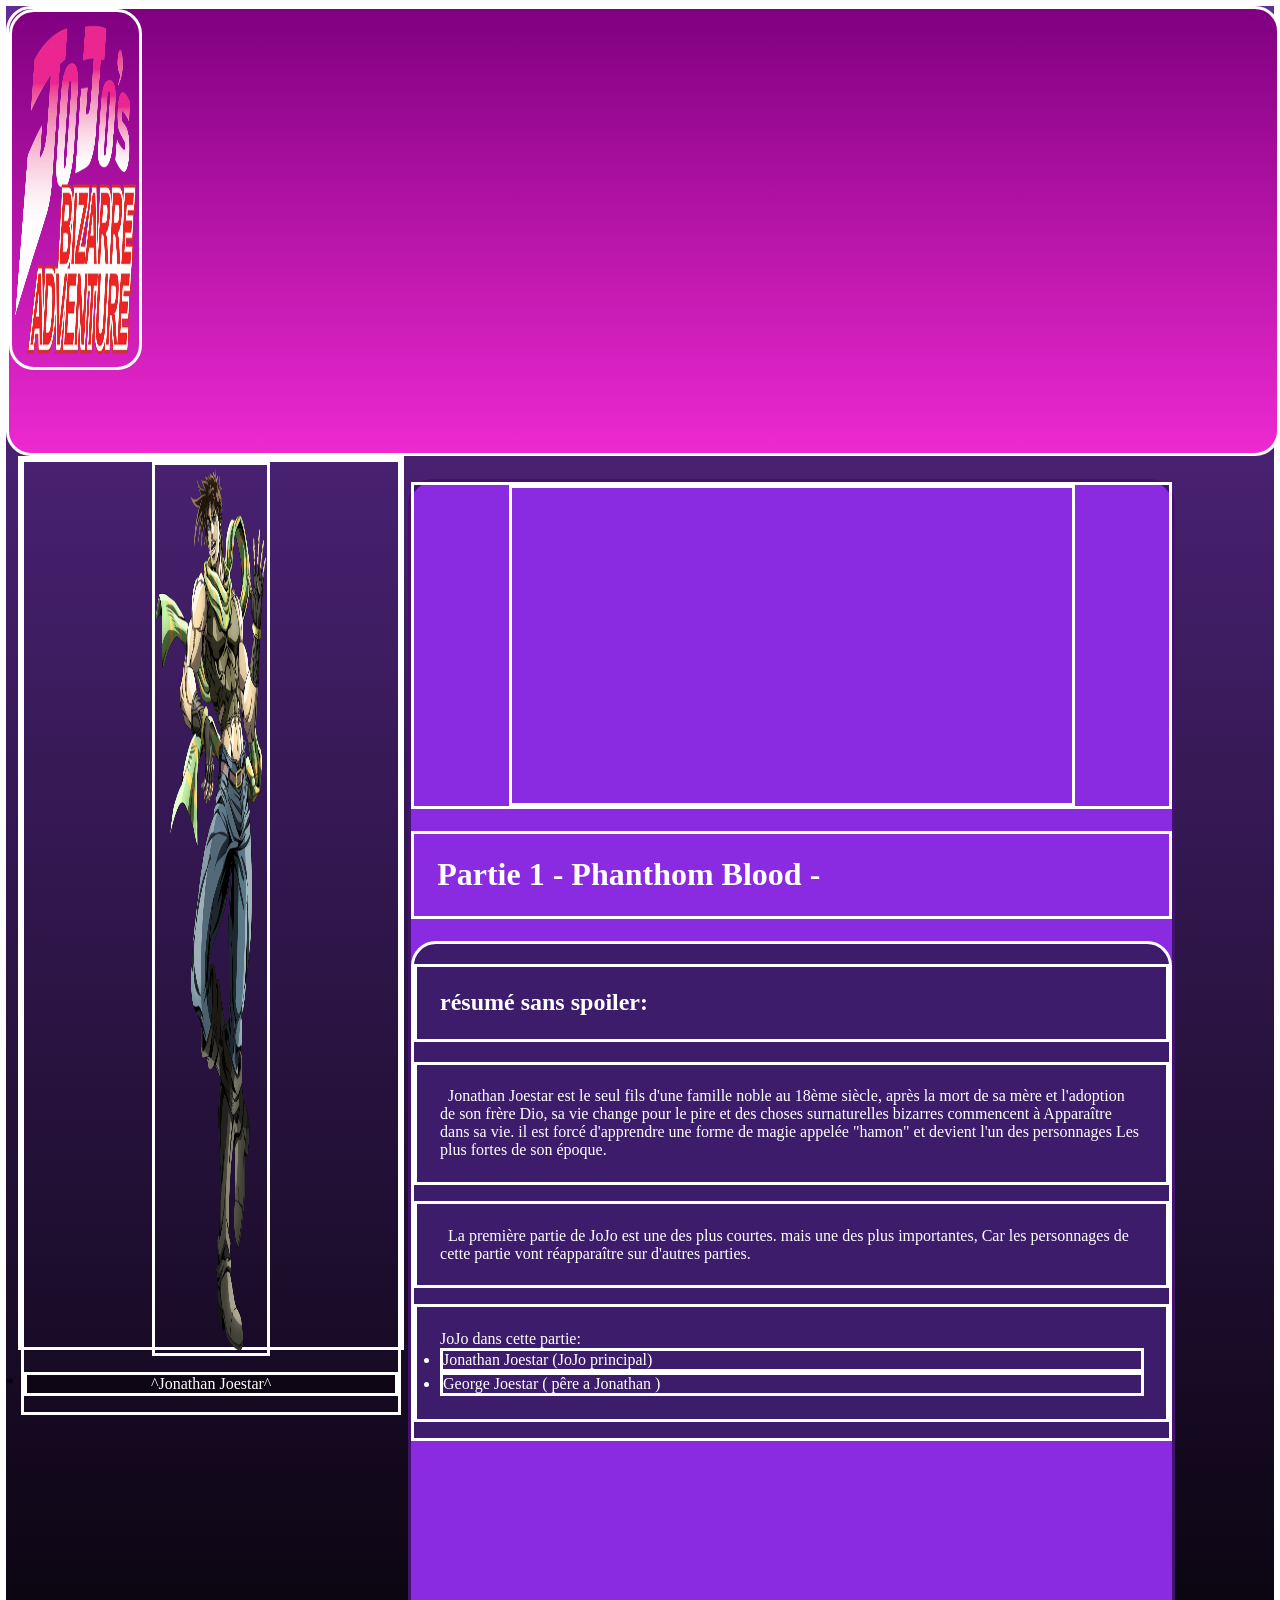
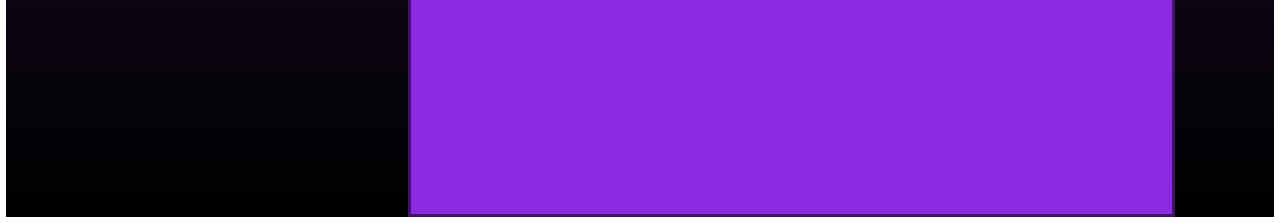
==== jojo_site_project/part-2.html @ fd45d713 "Add files via upload" ====
<html>
    <head>

        
        <!-- tete du site -->
        <meta http-equiv="Content-Security-Policy" content="frame-ancestors 'self' https://www.youtube.com;">
        <title>JoJo Bizzare Adventure</title>
        <link rel="icon" type="image/x-icon" href="images_site_jojo/befavicon.ico" />
        <link href="styles_site_jojo/part-2.css" rel="stylesheet" />

    </head>
    <body>


        <!--header do site-->
        <header class = "header_class">

            <img class="button_image" src = "images_site_jojo/jojo_logo-removebg-preview.png" alt = "return_home" onclick="document.location.href = 'site_jojo.html';">
        
        </header>*


        <!-- image du jojo de cette partie -->
        <div class = "image"><center>

            <img class = "image" src = "images_site_jojo/Joseph_jojoeoh.webp" alt = "jonathan">

            <p style = "background-color: rgba(0, 0, 0, 0.413); color:white;" >^Jonathan Joestar^</p>

        </center></div>


        <div class = "tab">

            <!-- video youtube -->
            <center><iframe width="560" height="315" src="https://www.youtube.com/embed/SJkCLcnGB-c?si=QVmiQGHrfTGqN8S_" title="YouTube video player" frameborder="0" allow="accelerometer; autoplay; clipboard-write; encrypted-media; gyroscope; picture-in-picture; web-share" referrerpolicy="strict-origin-when-cross-origin" allowfullscreen></iframe></center>
            
            <!--style est dans la balise pour ne pas creer trop de classes et faire le css trop dense-->
            <h1 class = "texte" >Partie 1 - Phanthom Blood - </h1>

            <!--le texte resumant cette partie-->

            <div class = "soustab">

                <h2 class ="texte"> résumé sans spoiler: </h2>

                <p class ="texte"> 

                    &#8202&#8202&#8202&#8202 Jonathan Joestar est le seul fils d'une famille noble au 18ème siècle, après la mort de sa mère
                    et l'adoption de son frère Dio, sa vie change pour le pire et des choses surnaturelles bizarres commencent à 
                    Apparaître dans sa vie. il est forcé d'apprendre une forme de magie appelée "hamon" et devient l'un des personnages
                    Les plus fortes de son époque.

                </p><!--bla bla bla-->

                <p class ="texte">
                    &#8202&#8202&#8202&#8202 La première partie de JoJo est une des plus courtes. mais une des plus importantes, 
                    Car les personnages de cette partie vont réapparaître sur d'autres parties.
                </p>

                <ul class = "texte"> JoJo dans cette partie:
                    
                    <li>Jonathan Joestar (JoJo principal)</li>
                    <li>George Joestar ( pêre a Jonathan )</li>

                </ul>

            </div>

        </div>
        
    </body>
</html>
---- jojo_site_project/styles_site_jojo/part-2.css ----
/* background color */
    body {

        /*gradient pour plus de bauté*/
        background: rgb(246,255,68);
        background: linear-gradient(180deg, rgba(246,255,68,0) 0%, rgba(96,44,150,1) 0%, rgba(0,0,0,1) 100%);
    
        margin: 0; /*pour retirer les balises blanches autour de la page*/
        font-family: "Josefin Slab";
    
    }

    *{

        border:solid white;

    }
    
    /*classe pour le header au top de la page*/
    .header_class {
    
    position:sticky;/*pour qu'il reste sur la meme position*/
    top:1px;

    /*gradient pour plus de bauté*/
    background: rgb(246,255,68);
    background: linear-gradient(0deg, rgba(246,255,68,0) 0%, rgba(237,41,208,1) 0%, rgba(128,0,128,1) 100%); 
    
    border-radius: 25px;
    display:block;  /*autres parametres*/
    width:100%;
    height:50%;

    }

    /* utiliséé pour une image dans le header */
    .button_image{

    border-radius: 25px;
    display:inline;
    height: 80%; /*parametres pour l'image*/
    width: 10%;
    padding:none;

    }

    /* le div pour l'image de jojo */
    .image{

        display:inline-block;
        height:100%;  /*parametres pour l'image*/
        width:30% ;
        
    }

    /* le div avec le texte dedans */
    .tab{

        display: inline-block;
        background-color: blueviolet;
        border: rgb(65, 19, 108) solid;
        border-top-left-radius:25px ;   /* simplement un div avec des decoration pour faire le tab pour le texte/video */
        border-top-right-radius: 25px;
        width: 60%;
        height: 150%;

    }

    /*le background pour le texte*/
    .soustab{

        background-color: rgb(61, 28, 107);
        border-top-left-radius: 25px;
        border-top-right-radius: 25px;

    }

    .texte{ /*classe pour le texte dans le tab*/

        color: white;
        padding:3%;

    }
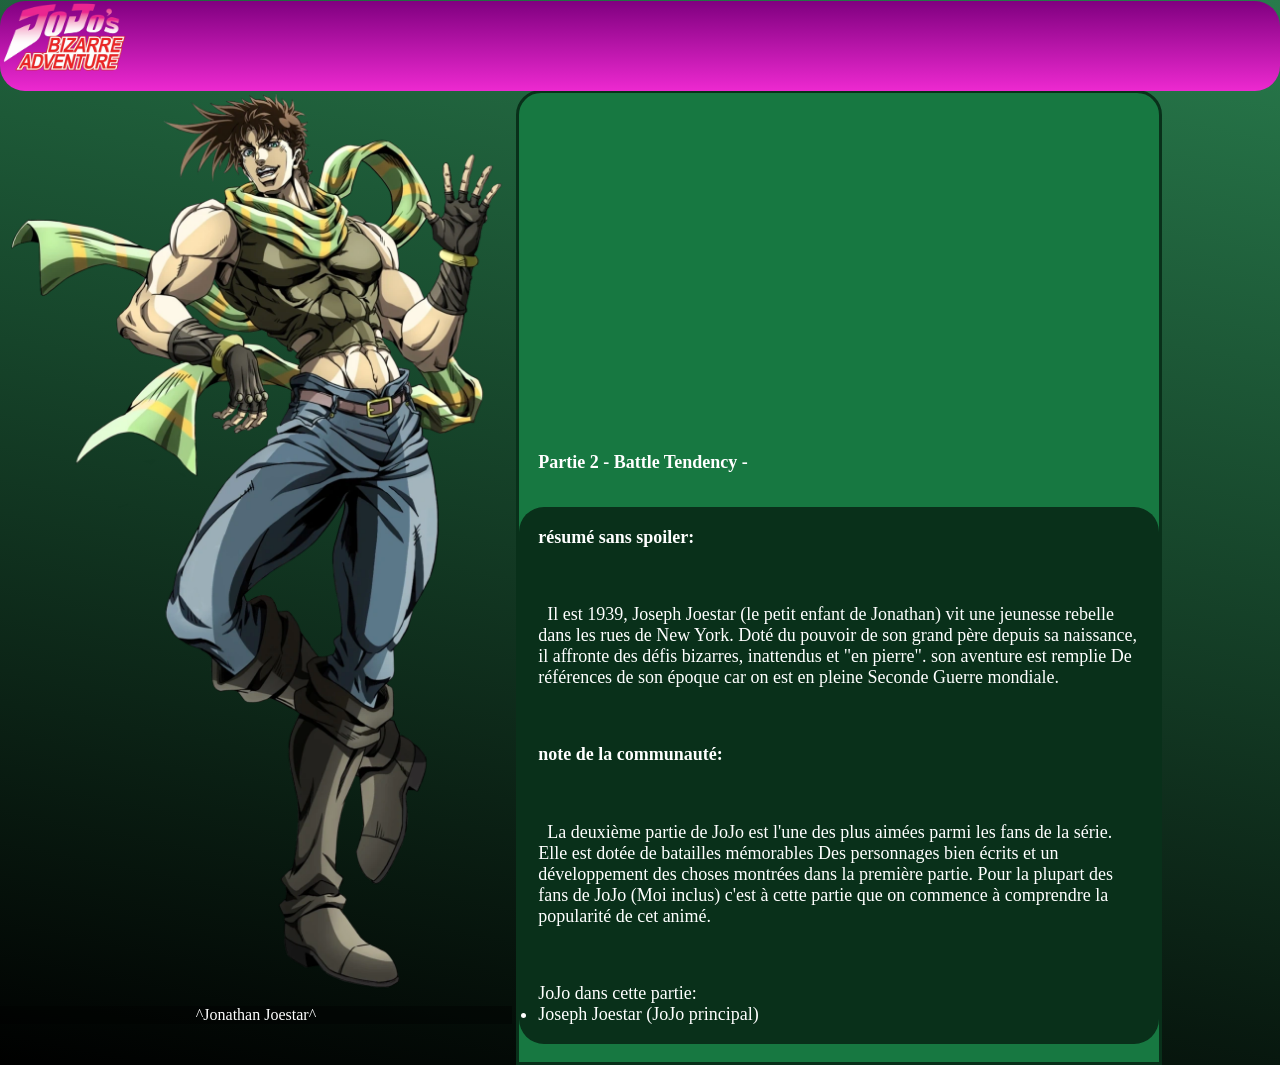
==== commit d65d9204: "Add files via upload" ====
--- a/jojo_site_project/part-2.html
+++ b/jojo_site_project/part-2.html
@@ -17,13 +17,13 @@
 
             <img class="button_image" src = "images_site_jojo/jojo_logo-removebg-preview.png" alt = "return_home" onclick="document.location.href = 'site_jojo.html';">
         
-        </header>*
+        </header>
 
 
         <!-- image du jojo de cette partie -->
-        <div class = "image"><center>
+        <div class = "image_div"><center>
 
-            <img class = "image" src = "images_site_jojo/Joseph_jojoeoh.webp" alt = "jonathan">
+            <img class = "image" src = "images_site_jojo/Joseph_jojoeoh.webp" alt = "joseph">
 
             <p style = "background-color: rgba(0, 0, 0, 0.413); color:white;" >^Jonathan Joestar^</p>
 
@@ -33,10 +33,10 @@
         <div class = "tab">
 
             <!-- video youtube -->
-            <center><iframe width="560" height="315" src="https://www.youtube.com/embed/SJkCLcnGB-c?si=QVmiQGHrfTGqN8S_" title="YouTube video player" frameborder="0" allow="accelerometer; autoplay; clipboard-write; encrypted-media; gyroscope; picture-in-picture; web-share" referrerpolicy="strict-origin-when-cross-origin" allowfullscreen></iframe></center>
+            <center><iframe style = "margin:1%" width="560" height="315" src="https://www.youtube.com/embed/SJkCLcnGB-c?si=QVmiQGHrfTGqN8S_" title="YouTube video player" frameborder="0" allow="accelerometer; autoplay; clipboard-write; encrypted-media; gyroscope; picture-in-picture; web-share" referrerpolicy="strict-origin-when-cross-origin" allowfullscreen></iframe></center>
             
             <!--style est dans la balise pour ne pas creer trop de classes et faire le css trop dense-->
-            <h1 class = "texte" >Partie 1 - Phanthom Blood - </h1>
+            <h1 class = "texte" >Partie 2 - Battle Tendency - </h1>
 
             <!--le texte resumant cette partie-->
 
@@ -46,22 +46,23 @@
 
                 <p class ="texte"> 
 
-                    &#8202&#8202&#8202&#8202 Jonathan Joestar est le seul fils d'une famille noble au 18ème siècle, après la mort de sa mère
-                    et l'adoption de son frère Dio, sa vie change pour le pire et des choses surnaturelles bizarres commencent à 
-                    Apparaître dans sa vie. il est forcé d'apprendre une forme de magie appelée "hamon" et devient l'un des personnages
-                    Les plus fortes de son époque.
+                    &#8202&#8202&#8202&#8202 Il est 1939, Joseph Joestar (le petit enfant de Jonathan) vit une jeunesse rebelle dans les rues de New York.
+                    Doté du pouvoir de son grand père depuis sa naissance, il affronte des défis bizarres, inattendus et "en pierre". son aventure est remplie
+                    De références de son époque car on est en pleine Seconde Guerre mondiale.
 
                 </p><!--bla bla bla-->
 
+                <h2 class ="texte"> note de la communauté: </h2>
+
                 <p class ="texte">
-                    &#8202&#8202&#8202&#8202 La première partie de JoJo est une des plus courtes. mais une des plus importantes, 
-                    Car les personnages de cette partie vont réapparaître sur d'autres parties.
+                    &#8202&#8202&#8202&#8202 La deuxième partie de JoJo est l'une des plus aimées parmi les fans de la série. Elle est dotée de batailles mémorables
+                    Des personnages bien écrits et un développement des choses montrées dans la première partie. Pour la plupart des fans de JoJo (Moi inclus) c'est
+                    à cette partie que on commence à comprendre la popularité de cet animé.
                 </p>
 
                 <ul class = "texte"> JoJo dans cette partie:
                     
-                    <li>Jonathan Joestar (JoJo principal)</li>
-                    <li>George Joestar ( pêre a Jonathan )</li>
+                    <li>Joseph Joestar (JoJo principal)</li>
 
                 </ul>
 
--- a/jojo_site_project/styles_site_jojo/part-2.css
+++ b/jojo_site_project/styles_site_jojo/part-2.css
@@ -1,84 +1,96 @@
 
-    /* background color */
-    body {
-
-        /*gradient pour plus de bauté*/
-        background: rgb(246,255,68);
-        background: linear-gradient(180deg, rgba(246,255,68,0) 0%, rgba(96,44,150,1) 0%, rgba(0,0,0,1) 100%);
-    
-        margin: 0; /*pour retirer les balises blanches autour de la page*/
-        font-family: "Josefin Slab";
-    
-    }
-
-    *{
-
-        border:solid white;
-
-    }
-    
-    /*classe pour le header au top de la page*/
-    .header_class {
-    
-    position:sticky;/*pour qu'il reste sur la meme position*/
-    top:1px;
+/* background color */
+body {
 
     /*gradient pour plus de bauté*/
-    background: rgb(246,255,68);
-    background: linear-gradient(0deg, rgba(246,255,68,0) 0%, rgba(237,41,208,1) 0%, rgba(128,0,128,1) 100%); 
+    background: rgb(2,0,36);
+    background: linear-gradient(11deg, rgba(2,0,36,1) 0%, rgba(0,0,0,1) 0%, rgba(40,123,76,1) 100%);
+
+    margin: 0; /*pour retirer les balises blanches autour de la page*/
+    font-family: "Josefin Slab";
+
+}
+
+/* *{
+
+    border:solid white;
+
+}
+    */
+/*classe pour le header au top de la page*/
+.header_class {
+
+position:sticky;/*pour qu'il reste sur la meme position*/
+top:1px;
+
+/*gradient pour plus de bauté*/
+background: rgb(246,255,68);
+background: linear-gradient(0deg, rgba(246,255,68,0) 0%, rgba(237,41,208,1) 0%, rgba(128,0,128,1) 100%); 
+
+border-radius: 25px;
+display:block;  /*autres parametres*/
+width:100%;
+height:10%;
+
+}
+
+
+/* utiliséé pour une image dans le header */
+.button_image{
+
+border-radius: 25px;
+display:inline;
+height: 80%; /*parametres pour l'image*/
+width: 10%;
+padding:none;
+
+}
+
+
+/* une classe pour le div qui contient l'image du jojo de cette partie*/
+.image_div{
+
+    display: inline-block;
+    height:auto;
+    width: 40%;
+
+}
+
+/* pour l'image de jojo */
+.image{
+
+    display:inline-block;
+    height:100%;  /*parametres pour l'image*/
+    width:  auto ;
     
+}
+
+/* le div avec le texte dedans */
+.tab{
+
+    display: inline-block;
+    background-color: #177841;
+    border:  #09301a solid;
+    border-top-left-radius:25px ;   /* simplement un div avec des decoration pour faire le tab pour le texte/video */
+    border-top-right-radius: 25px;
+    width: 50%;
+    height: auto;
+
+}
+
+/*le background pour le texte*/
+.soustab{
+
+    background-color: #09301a;
     border-radius: 25px;
-    display:block;  /*autres parametres*/
-    width:100%;
-    height:50%;
+    height: auto;
 
-    }
+}
 
-    /* utiliséé pour une image dans le header */
-    .button_image{
+.texte{ /*classe pour le texte dans le tab*/
 
-    border-radius: 25px;
-    display:inline;
-    height: 80%; /*parametres pour l'image*/
-    width: 10%;
-    padding:none;
+    color: white;
+    padding:3%;    
+    font-size: large;
 
-    }
-
-    /* le div pour l'image de jojo */
-    .image{
-
-        display:inline-block;
-        height:100%;  /*parametres pour l'image*/
-        width:30% ;
-        
-    }
-
-    /* le div avec le texte dedans */
-    .tab{
-
-        display: inline-block;
-        background-color: blueviolet;
-        border: rgb(65, 19, 108) solid;
-        border-top-left-radius:25px ;   /* simplement un div avec des decoration pour faire le tab pour le texte/video */
-        border-top-right-radius: 25px;
-        width: 60%;
-        height: 150%;
-
-    }
-
-    /*le background pour le texte*/
-    .soustab{
-
-        background-color: rgb(61, 28, 107);
-        border-top-left-radius: 25px;
-        border-top-right-radius: 25px;
-
-    }
-
-    .texte{ /*classe pour le texte dans le tab*/
-
-        color: white;
-        padding:3%;
-
-    }
+}
